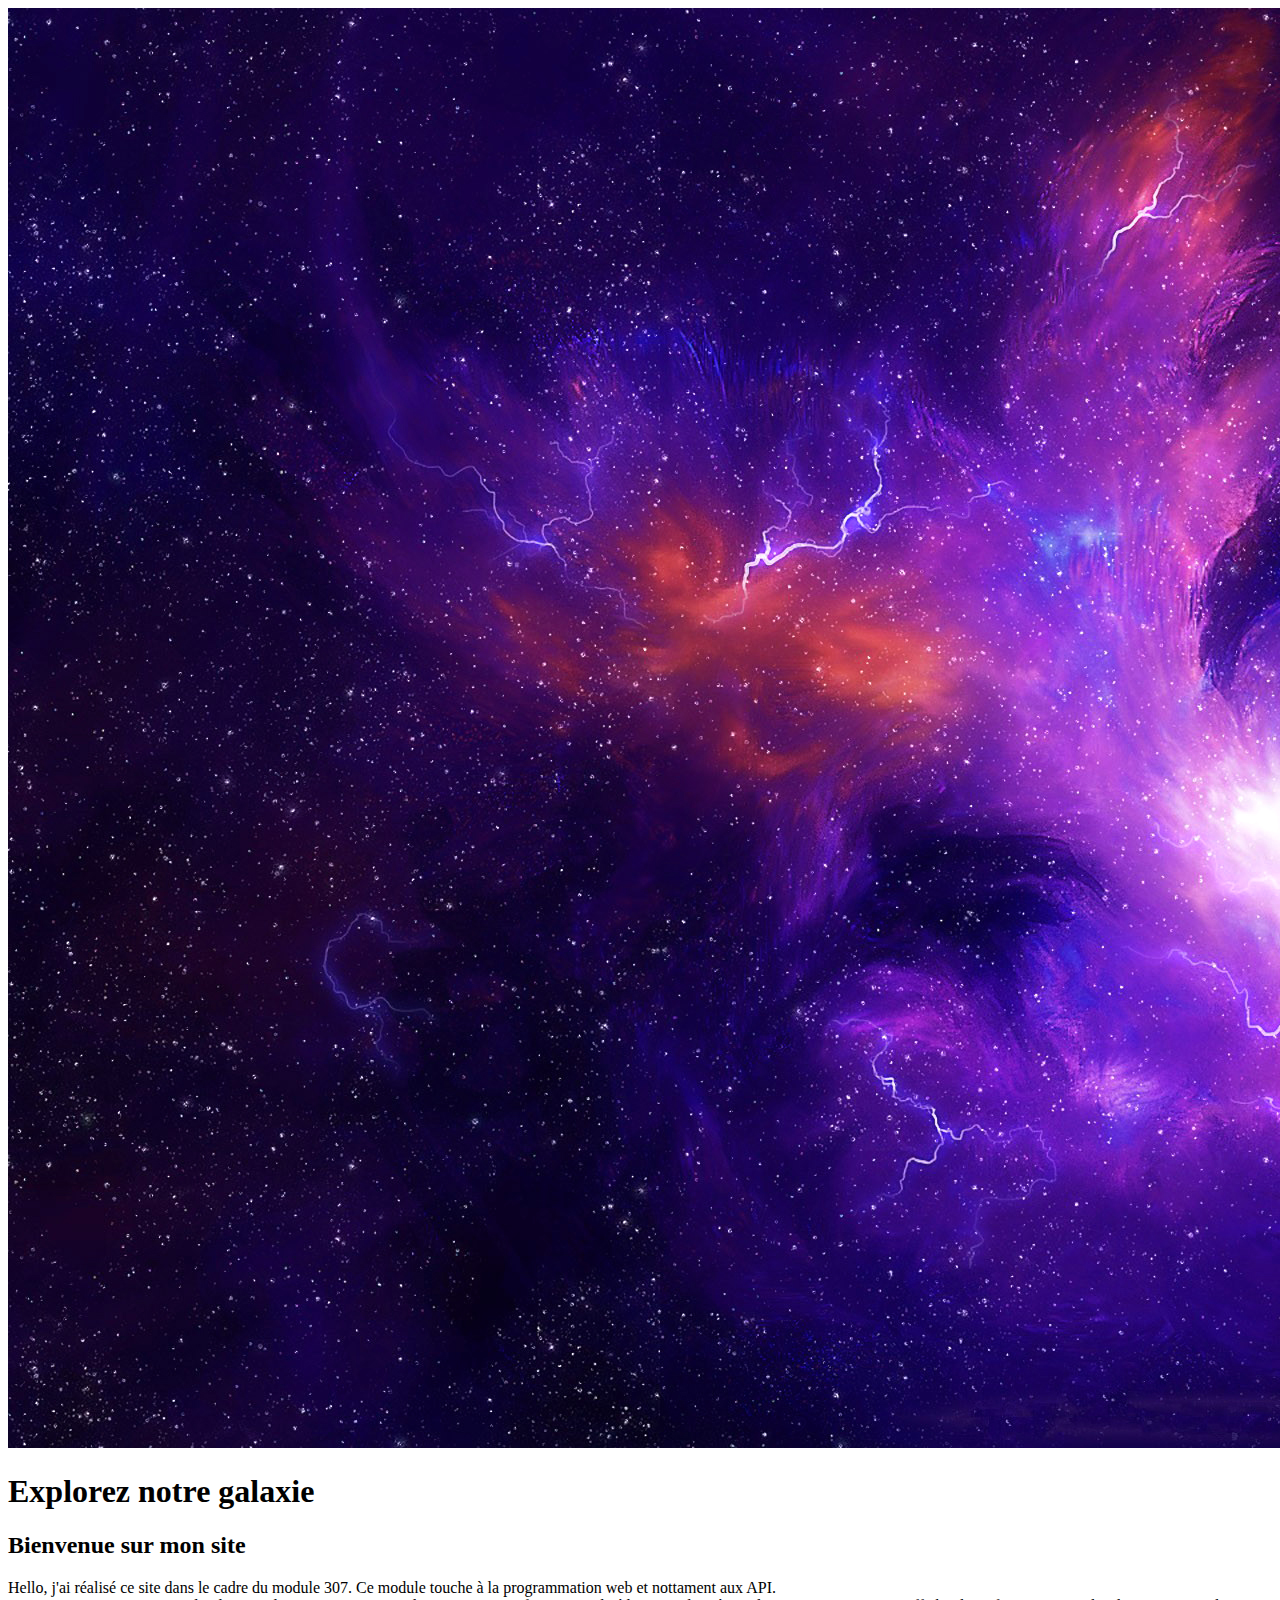
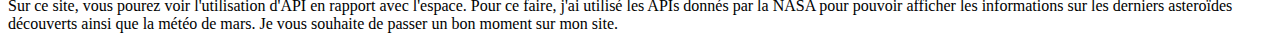
==== code/views/accueil.html @ 8d678621 "StartOfProject" ====
<!doctype html>

<!-- panneau pour la première vue utile (accueil) -->
  <div class="title">
    <div class="imgTitle"><img id="imgBack" src="../images/521477.jpg"/></div>
    <div class="txtTitle"><h1>Explorez notre galaxie</h1></div>    
  </div>

  <div id="intro">
    <h2>Bienvenue sur mon site</h2>
    <p>Hello, j'ai réalisé ce site dans le cadre du module 307. Ce module touche à la programmation web et nottament aux API. <br>
      Sur ce site, vous pourez voir l'utilisation d'API en rapport avec l'espace. Pour ce faire, j'ai utilisé les APIs donnés 
      par la NASA pour pouvoir afficher les informations sur les derniers asteroïdes découverts ainsi que la météo de mars. Je vous souhaite de passer un bon moment sur mon site.</p>
  </div>
</div>  <!-- fin panneau suite -->
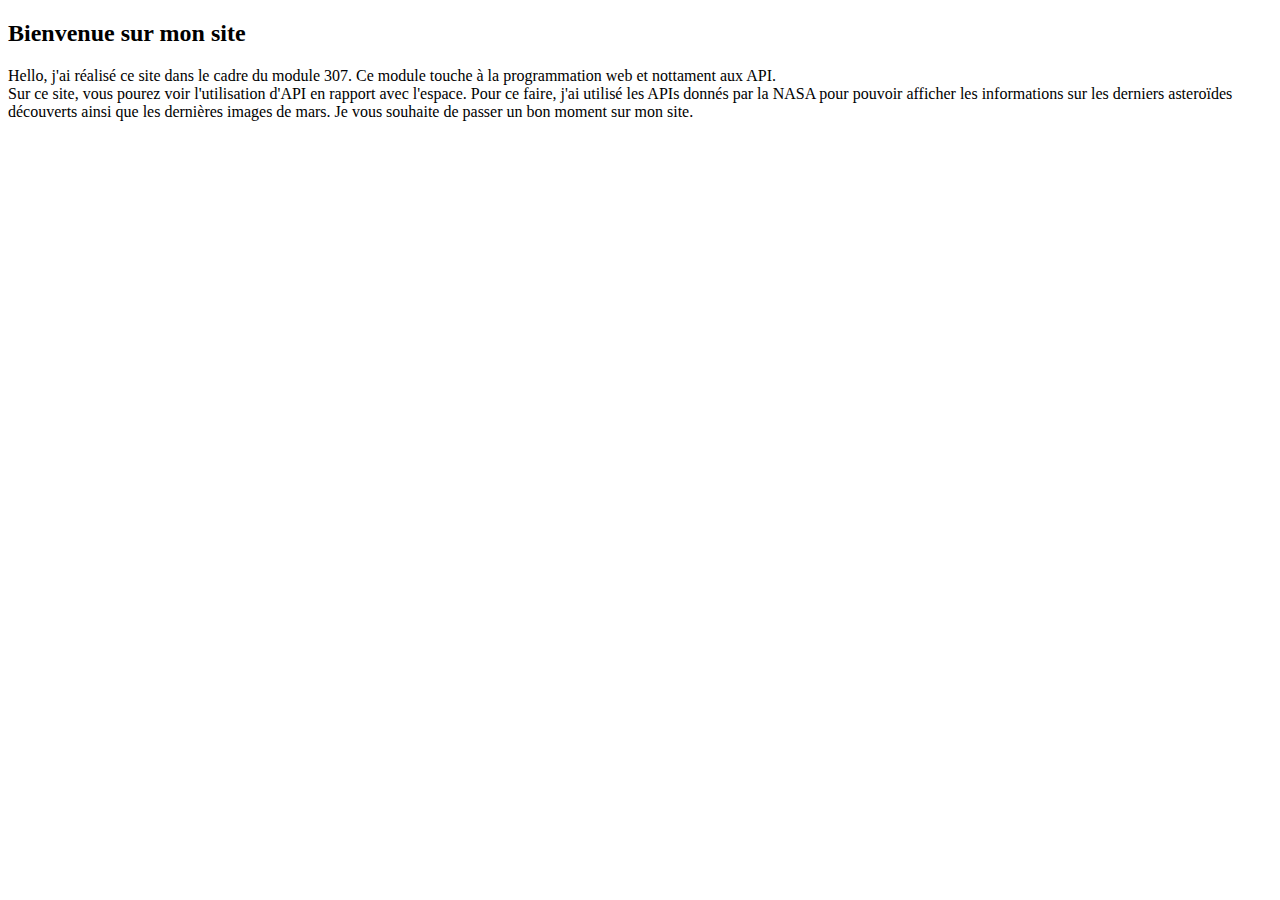
==== commit 3ce27452: "update" ====
--- a/code/views/accueil.html
+++ b/code/views/accueil.html
@@ -1,15 +1,11 @@
 <!doctype html>
 
 <!-- panneau pour la première vue utile (accueil) -->
-  <div class="title">
-    <div class="imgTitle"><img id="imgBack" src="../images/521477.jpg"/></div>
-    <div class="txtTitle"><h1>Explorez notre galaxie</h1></div>    
-  </div>
 
   <div id="intro">
     <h2>Bienvenue sur mon site</h2>
     <p>Hello, j'ai réalisé ce site dans le cadre du module 307. Ce module touche à la programmation web et nottament aux API. <br>
       Sur ce site, vous pourez voir l'utilisation d'API en rapport avec l'espace. Pour ce faire, j'ai utilisé les APIs donnés 
-      par la NASA pour pouvoir afficher les informations sur les derniers asteroïdes découverts ainsi que la météo de mars. Je vous souhaite de passer un bon moment sur mon site.</p>
+      par la NASA pour pouvoir afficher les informations sur les derniers asteroïdes découverts ainsi que les dernières images de mars. Je vous souhaite de passer un bon moment sur mon site.</p>
   </div>
 </div>  <!-- fin panneau suite -->
